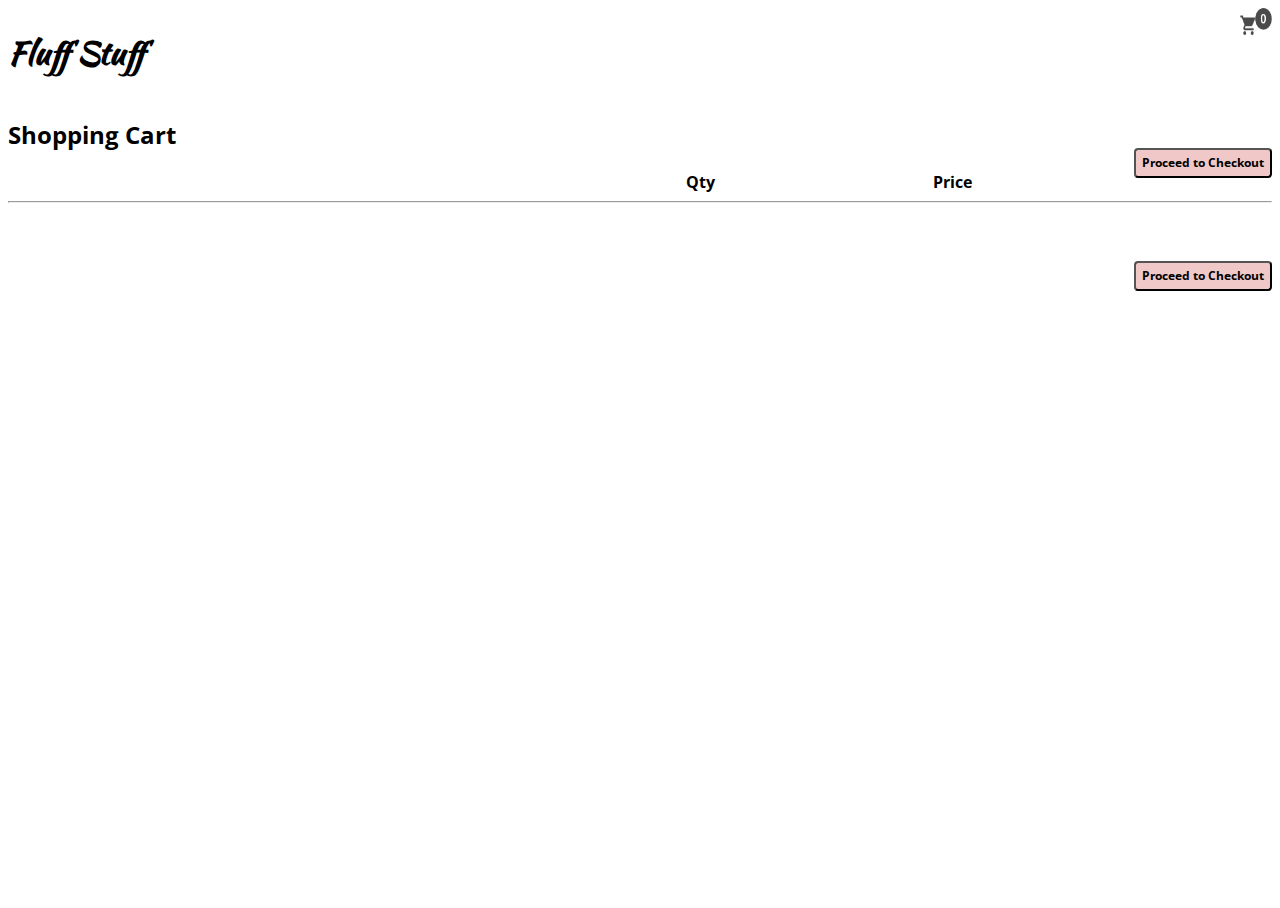
==== cart.html @ 9911127f "delete items" ====
<!DOCTYPE html>
<html>
<head>
<title>Shopping Cart - Fluff Stuff</title>
<link rel="stylesheet" type="text/css" href="stylesheet.css">
<script src="https://ajax.googleapis.com/ajax/libs/jquery/3.3.1/jquery.min.js"></script>
<script src="main.js"></script>
</head>

<!--fonts used in prototype seem to be Sketch specific.
Selected some acceptable replacement fonts. -->
<link href='https://fonts.googleapis.com/css?family=Kaushan Script' rel='stylesheet'>
<link href="https://fonts.googleapis.com/css?family=Open+Sans" rel="stylesheet">


<body onLoad="openCart()">

  <div class="title"><h1><a href="index.html">Fluff Stuff</a></h1></div>

  <div class="cart-icon">
    <img src="cart icon.png" alt="cart icon">
  </div>

  <div>
    <button class="pink-button to-checkout"><a href=" #" style="text-decoration: none; color: black;">Proceed to Checkout</a></button>
  </div>

  <h2>Shopping Cart</h2>

  <div class="cart-header">
      <div class="cart-image"></div>
      <div class="cart-description"></div>
      <div class="qty">Qty</div>
      <div class="cart-price">Price</div>
  </div>
  <hr>
  <div class="cart-item-holder" id="cartItemHolder"></div>

    <button class="pink-button to-checkout"><a href=" #" style="text-decoration: none; color: black;">Proceed to Checkout</a></button>

</body>

<!--test comment-->

</html>
---- stylesheet.css ----
/*fonts used in prototype seem to be Sketch specific.
Selected some acceptable replacement fonts.*/

.login {
    display: inline-block;
}

.login a {
    text-decoration: none;
    color: black;
}

.cart-icon {
    float: right;
    display: inline-block;
}

.cart-icon img {
    width: 32px;
    height: 27px;
}

.cart-count {
    border-radius: 50%;
    width: 20px;
    height: 20px;
    color: white;
    background-color: #3a3a3a;
    text-align: center;
}

#itemCount {
  position: absolute;
  display: none;
  top: -10px;
  left: -10px;
  width: 20px;
  height: 20px;
  border-radius: 50%;
  background: red;
  color: white;
  text-align: center;
}

.cart-header {
    font-weight: bold;
}

.qty {
    display: inline-block;
    text-align: right;
}

.cart-price {
    display: inline-block;
    text-align: right;
    width: 20%;
}

.cart-item {
    width: 100%;
    margin: 0;
    padding: 0;
}

.cart-image {
    display: inline-block;
    width: 15%;
}

.cart-image img {
   width: 175px;
}

.cart-description {
    display: inline-block;
    width: 38%;
}

.cart-description p {
    padding-left: 50px;
}

.cart-qty {
    display: inline-block;
    text-align: right;
    width: 20%;
}




/* TODO: .cart-description
// and   .cart-picture
// and then use them in the html where you want more divs.
// they'll probably need a "text-align: left" to override
what was done in cart-header/cart-item.*/

h1 {
    font-family: "Kaushan Script";
}

.title{
    display: inline-block;
}

h1 a {
    text-decoration: none;
    color: black;
}

h2 {
    font-family: 'Open Sans', sans-serif;
}

h3 {
    font-family: 'Open Sans', sans-serif;
    font-size: 15px;
}

body, html {
    height: 100%;
    font-family: 'Open Sans', sans-serif;
}

/* Hero image code from W3Schools*/
.hero-image-product-list {
    background-image: url("hero_image_product_list.jpg");
        /* Set a specific height */
    height: 40%;

    /* Position and center the image to scale nicely
    on all screens from W3Schools*/
    background-position: center;
    background-repeat: no-repeat;
    background-size: cover;
    position: relative;
}

/* Position and center the image to scale nicely on
all screens from W3Schools*/
.hero-image-home {
    background-image: url("hero image page 1.svg");
    height: 60%;
    background-position: center;
    background-repeat: no-repeat;
    background-size: cover;
    position: relative;
}


.hero-text-home {
    position: absolute;
    text-align: right;
    top: 5%;
    right: 2%;
    color: #4C4B4C;
    text-shadow: 2px 2px white;

}

/* Place product list page hero text in the
middle of the image */
.hero-text-list {
    text-align: right;
    float: right;
    position: absolute;
    top: 50%;
    left: 50%;
    transform: translate(-50%, -50%);
    color: white;
    text-shadow: 2px 2px #3a3a3a;
}

.shop-now {
    color: #4C4B4C;
    font-family: "Kaushan Script";
}

.topnav {
    text-align: center
}
/* Navbar container */
.menu {
    margin: 0;
    padding: 0;
    background-color: #FFF;
    font-family: 'Open Sans', sans-serif;
    display: inline-block;
}

/* Links inside the navbar */
.menu a {
    float: left;
    font-size: 16px;
    color: black;
    text-align: center;
    padding: 10px;
    text-decoration: none;
}

.menu p {
    float: left;
    margin: 0;
    padding: 8px 0 12px 0;
}

/* Dropdown container code from W3Schools*/
.dropdown {
  float: left;
  overflow: hidden;
}

/* Dropdown button code from W3Schools*/
.dropdown .dropbtn {
  font-size: 16px;
  border: none;
  outline: none;
  color: black;
  padding: 10px;
  background-color: inherit;
  font-family: inherit; /* Important for vertical align on mobile phones */
  margin: 0; /* Important for vertical align on mobile phones */
}

/* Making the text pink and underlined when you hover*/
.topnav a:hover, .dropdown:hover .dropbtn {
  color: #F08C7D;
  text-decoration: underline;
}

/* Dropdown content (hidden by default) code from W3Schools*/
.dropdown-content {
  display: none;
  position: absolute;
  margin-top: 42px;
  background-color: #f9f9f9;
  min-width: 160px;
  box-shadow: 0px 8px 16px 0px rgba(0,0,0,0.2);
  z-index: 1;
}

/* Links inside the dropdown */
.dropdown-content a {
  float: none;
  color: black;
  padding: 12px 16px;
  display: block;
  text-align: left;
}

/* Add a grey background color to dropdown
links on hover */
.dropdown-content a:hover {
  background-color: #ddd;
}

/* Show the dropdown menu on hover */
.dropdown:hover .dropdown-content {
  display: block;
}

.search-module {
    display: inline-block;
    position: absolute;
    right: 5px;
    padding: 30px 0 10px 0;
}

.search-module input {
    background-color: #E5E5E5;
    height: 29px;
    border: none;
    vertical-align: bottom;
    margin-right: -1px;
}

.search-module button {
    background-color: #E5E5E5;
    border: none;
    margin-bottom: 0;
    padding-top: 3px;
    margin-left: -3px;
    margin-right: 5px;
}

.left-nav {
    width: 25%;
    display: inline-block;
    vertical-align: top;
}

.gallery {
    width: 70%;
    display: inline-block;
}

.gallery-row {
    width: 100%
}

.gallery-column {
    margin: 5px;
    width: 45%;
    border: none;
    display: inline-block;
}

.gallery-column img {
    width: 100%;
    height: auto;
}

/*following two accordion related style blocks from W3Schools*/
.accordion {
    background-color: #eee;
    color: #444;
    cursor: pointer;
    padding: 18px;
    width: 100%;
    text-align: left;
    border-style: solid;
    border-width: 1px;
    border-color: #3a3a3a;
    outline: none;
    transition: 0.4s;
    margin: 0;
    font-family: 'Open Sans', sans-serif;
    font-size: 15px;
}

/* Add a background color to the button
when you move the mouse over it (hover) */
.active, .accordion:hover {
    background-color: #ccc;
}

/* Style the accordion panel. Note: hidden by default */
.panel {
    padding: 0 18px;
    background-color: white;
    display: block;
    border-style: solid;
    border-width: 1px;
    border-color: #3a3a3a;
}

/*styling carat downfacing icon*/
.carat_down{
    width: 20px;
    height: 10px;
    float: right;
}

/*styling carat sidefacing icon*/
.carat_icon{
    width: 10px;
    height: 20px;
    float: right;
}

h2.pillow-styles {
    text-align: center;
    font-family: 'Open Sans', sans-serif;
}

div.desc {
    padding: 15px;
    text-align: center;
    font-family: 'Open Sans', sans-serif;
    text-decoration: none;
}

.desc a {
    text-decoration: none;
    color: black;
}

.home-table img {
    display: inline-block;
    vertical-align: top;
    padding-top: 5px;
}

.round-pillow {
    width: 25%;
    display: inline-block;
    vertical-align: top;
}

.round-pillow img {
    width: 100%;
}

.price {
    color: #F76E6E;
    font-weight: bold;
}

.product-details {
    width: 50%;
    display: inline-block;
    margin-left: 80px;
}

.centered {
    text-align: center;
}

.left-aligned {
    text-align: left;
}

.quantity {
    display: inline-block;
}

.add-to-cart {
    display: inline-block;
}

.pink-button {
    background-color: #F1C8C8;
    border-radius: 4px;
    height: 30px;
    font-family: "Open Sans";
    font-weight: bold;
    font-size: 12px;
}

.sign-in input, .checkout-as-guest input {
    width: 300px;
    height: 30px;
    margin: 5px;
    border-radius: 4px;
}

.sign-in {
    display: inline-block;
    vertical-align: top;
    text-align: left;
    margin: 40px 40px 0 0;
}

.checkout-as-guest {
    display: inline-block;
    vertical-align: top;
    text-align: left;
    margin: 40px;
}

.to-checkout {
    display: inline-block;
    float: right;
    margin-top: 50px;
}
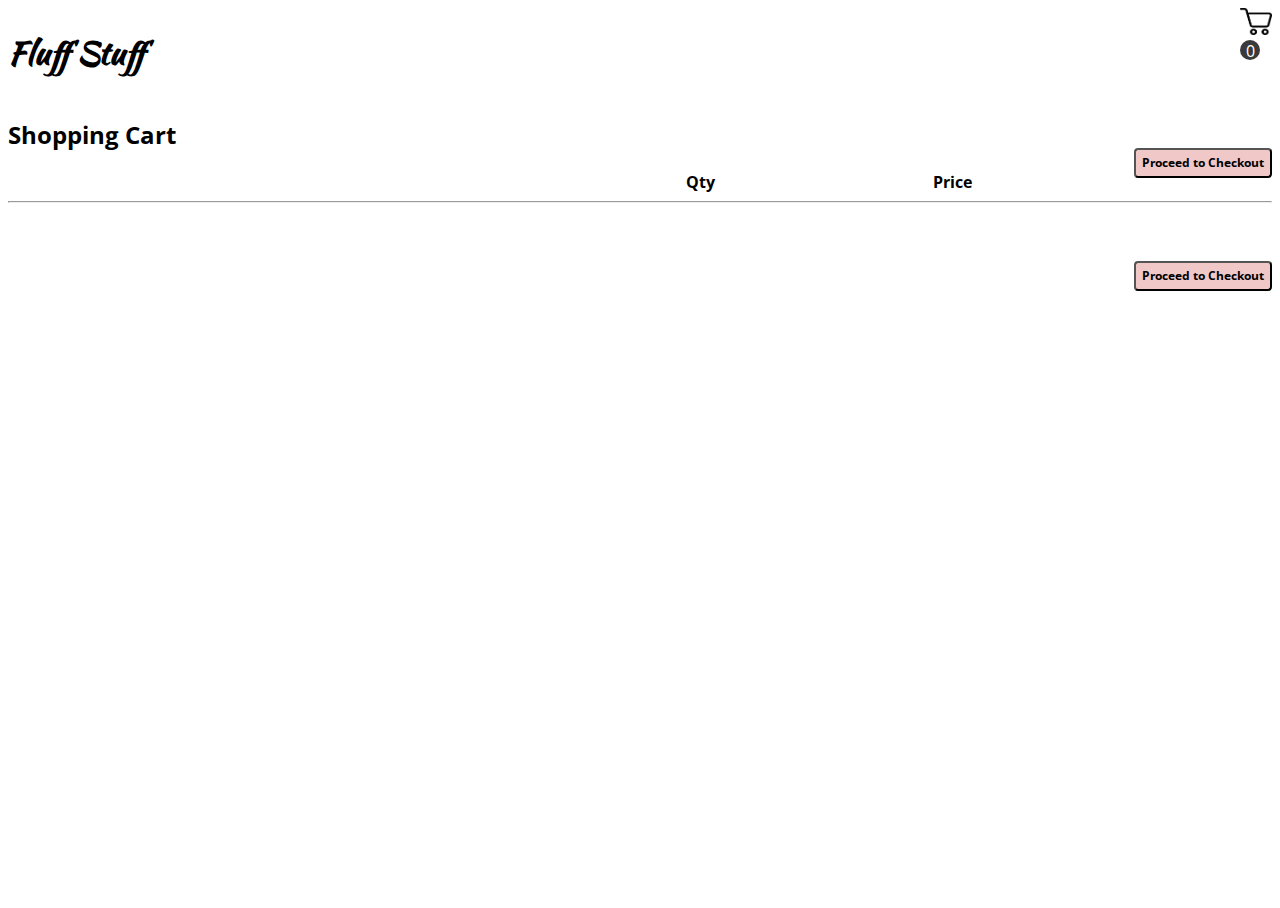
==== commit 62c87f6f: "commits" ====
--- a/cart.html
+++ b/cart.html
@@ -13,13 +13,14 @@
 <link href="https://fonts.googleapis.com/css?family=Open+Sans" rel="stylesheet">
 
 
-<body onLoad="openCart()">
+<body onLoad="openCart(); updateCartCount('cart-count')">
 
   <div class="title"><h1><a href="index.html">Fluff Stuff</a></h1></div>
 
   <div class="cart-icon">
-    <img src="cart icon.png" alt="cart icon">
-  </div>
+   <img src="cart.png" alt="cart icon">
+   <div id="cart-count" class="cart-count" >0</div>
+ </div>
 
   <div>
     <button class="pink-button to-checkout"><a href=" #" style="text-decoration: none; color: black;">Proceed to Checkout</a></button>
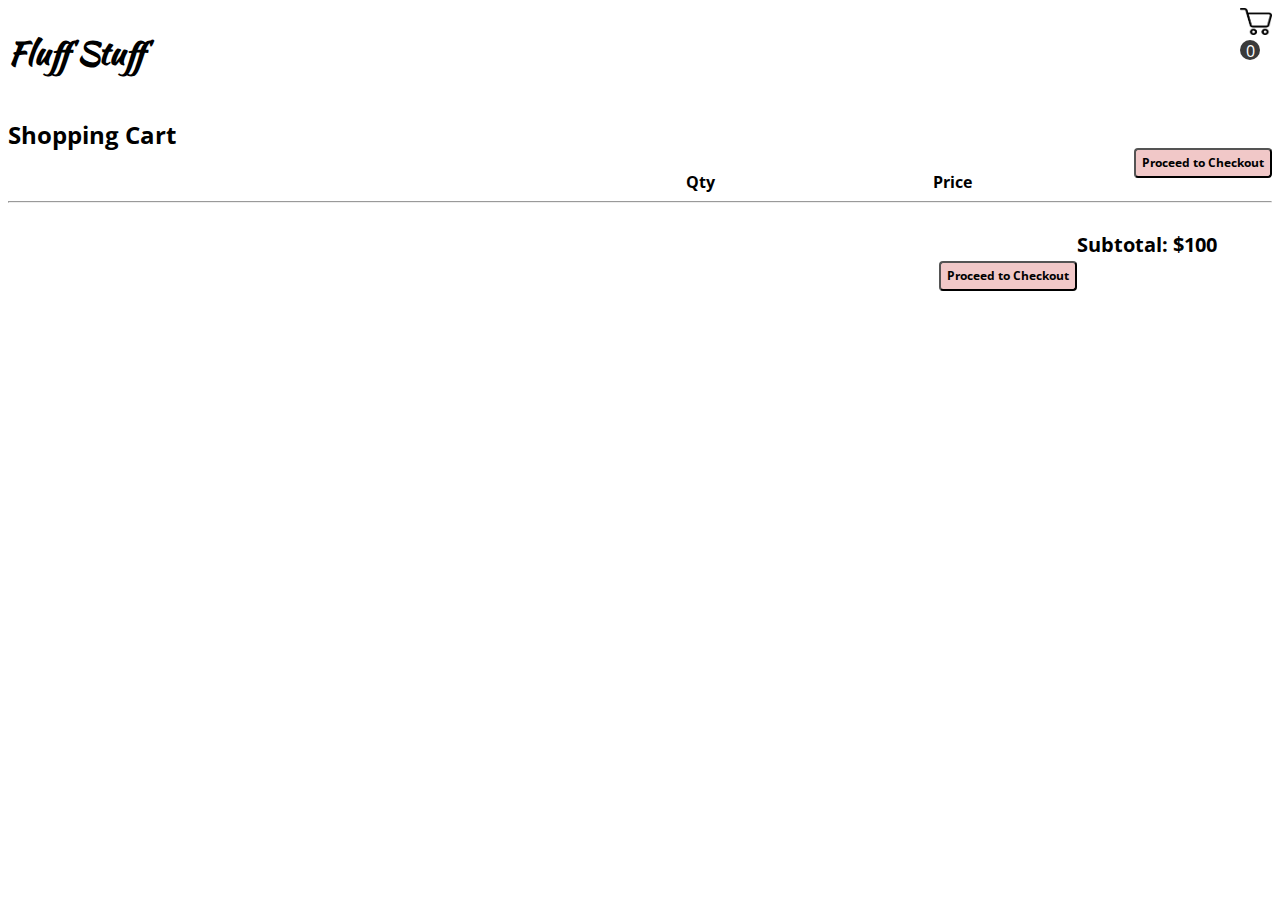
==== commit a9345e69: "css stylings" ====
--- a/cart.html
+++ b/cart.html
@@ -37,10 +37,12 @@
   <hr>
   <div class="cart-item-holder" id="cartItemHolder"></div>
 
+  <div>
+    <div class="subtotal" onload="subTotal()">Subtotal: $100</div>
+  </div>
+
     <button class="pink-button to-checkout"><a href=" #" style="text-decoration: none; color: black;">Proceed to Checkout</a></button>
 
 </body>
 
-<!--test comment-->
-
 </html>--- a/stylesheet.css
+++ b/stylesheet.css
@@ -428,6 +428,67 @@
     font-size: 12px;
 }
 
+/* Popup box BEGIN found here https://html-online.com/articles/simple-popup-box/*/
+.hover_bkgr{
+    background:rgba(0,0,0,.4);
+    cursor:pointer;
+    display:none;
+    height:100%;
+    position:fixed;
+    text-align:center;
+    top:0;
+    width:100%;
+    z-index:10000;
+}
+.hover_bkgr .helper{
+    display:inline-block;
+    height:100%;
+    vertical-align:middle;
+}
+.hover_bkgr > div {
+    background-color: #fff;
+    box-shadow: 10px 10px 60px #555;
+    display: inline-block;
+    height: auto;
+    max-width: 551px;
+    min-height: 100px;
+    vertical-align: middle;
+    width: 60%;
+    position: relative;
+    border-radius: 8px;
+    padding: 15px 5%;
+}
+.popupCloseButton {
+    background-color: #fff;
+    border: 3px solid #999;
+    border-radius: 50px;
+    cursor: pointer;
+    display: inline-block;
+    font-family: arial;
+    font-weight: bold;
+    position: absolute;
+    top: -20px;
+    right: -20px;
+    font-size: 25px;
+    line-height: 30px;
+    width: 30px;
+    height: 30px;
+    text-align: center;
+}
+.popupCloseButton:hover {
+    background-color: #ccc;
+}
+
+.trigger_popup {
+    cursor: pointer;
+    margin: 20px;
+    display: inline-block;
+    font-family: "Open Sans";
+    font-weight: bold;
+    font-size: 12px;
+}
+/* Popup box END */
+
 .sign-in input, .checkout-as-guest input {
     width: 300px;
     height: 30px;
@@ -455,20 +516,29 @@
     margin-top: 50px;
 }
 
-
-
-
-
-
-
-
-
-
-
-
-
-
-
-
-
-
+.subtotal {
+    font-family: "Open Sans";
+    font-weight: bold;
+    font-size: 20px;
+    float: right;
+    margin-right: 55px;
+    margin-top: 20px;
+}
+
+
+
+
+
+
+
+
+
+
+
+
+
+
+
+
+
+
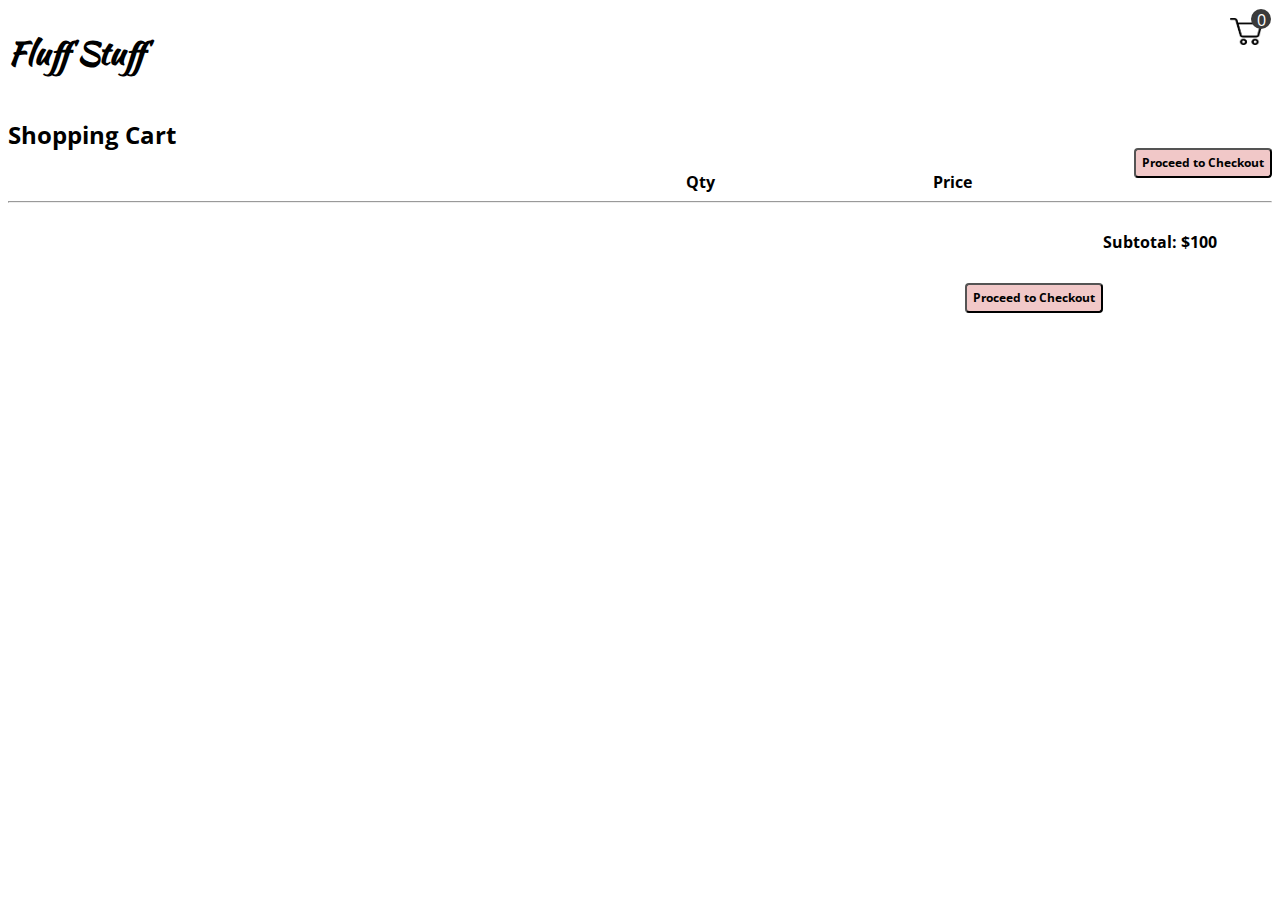
==== commit 679ec4bb: "clean up" ====
--- a/cart.html
+++ b/cart.html
@@ -37,11 +37,12 @@
   <hr>
   <div class="cart-item-holder" id="cartItemHolder"></div>
 
+
   <div>
     <div class="subtotal" onload="subTotal()">Subtotal: $100</div>
   </div>
-
-    <button class="pink-button to-checkout"><a href=" #" style="text-decoration: none; color: black;">Proceed to Checkout</a></button>
+<br>
+  <button class="pink-button to-checkout"><a href=" #" style="text-decoration: none; color: black;">Proceed to Checkout</a></button>
 
 </body>
 
--- a/stylesheet.css
+++ b/stylesheet.css
@@ -13,6 +13,8 @@
 .cart-icon {
     float: right;
     display: inline-block;
+    margin-top: 10px;
+    margin-right: 10px;
 }
 
 .cart-icon img {
@@ -27,6 +29,9 @@
     color: white;
     background-color: #3a3a3a;
     text-align: center;
+    position: absolute;
+    top:9px;
+    right: 9px;
 }
 
 #itemCount {
@@ -428,6 +433,10 @@
     font-size: 12px;
 }
 
+.to-checkout {
+    float: right;
+}
+
 /* Popup box BEGIN found here https://html-online.com/articles/simple-popup-box/*/
 .hover_bkgr{
     background:rgba(0,0,0,.4);
@@ -519,7 +528,7 @@
 .subtotal {
     font-family: "Open Sans";
     font-weight: bold;
-    font-size: 20px;
+    font-size: 16px;
     float: right;
     margin-right: 55px;
     margin-top: 20px;
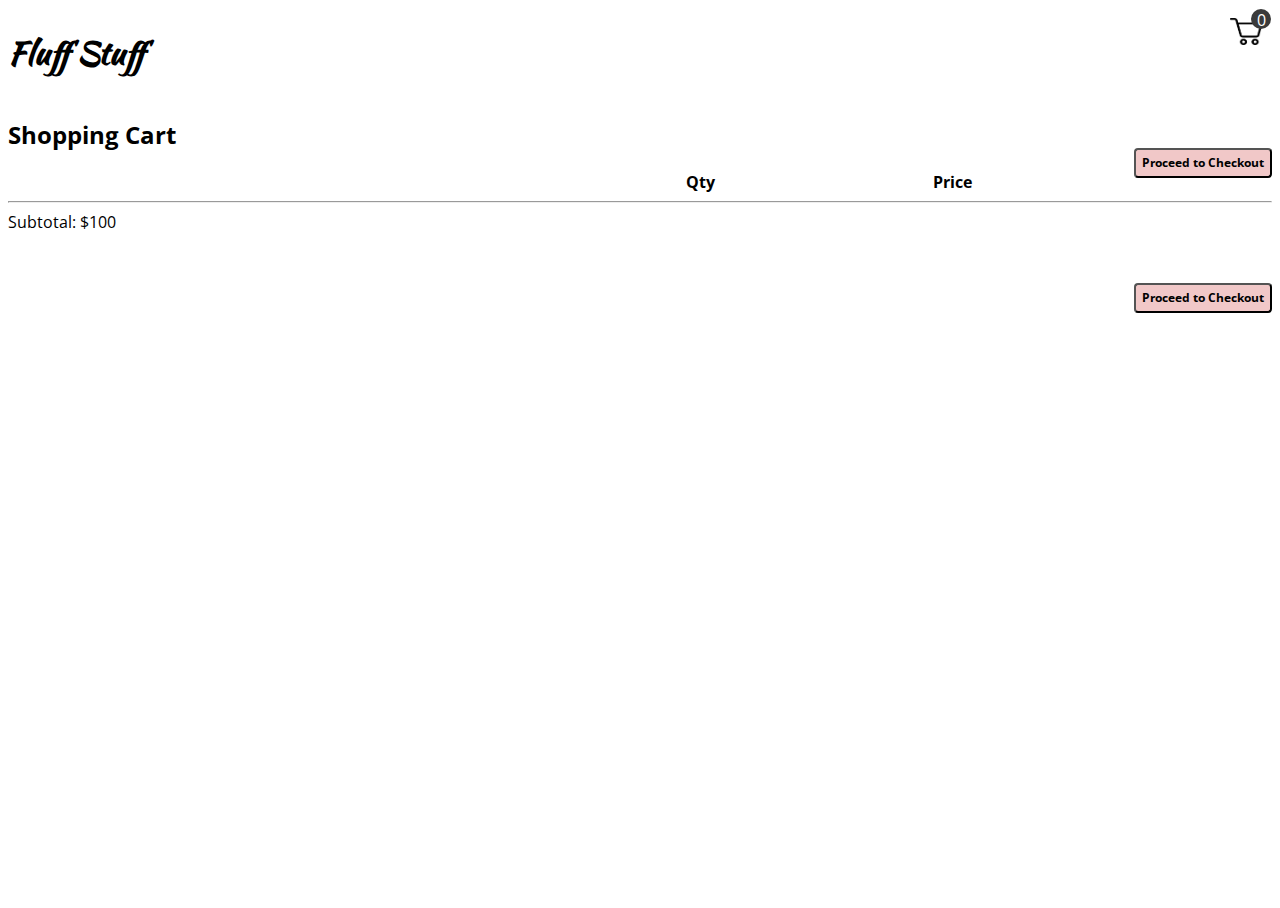
==== commit d52d4c0c: "subtotal fixes" ====
--- a/cart.html
+++ b/cart.html
@@ -39,9 +39,9 @@
 
 
   <div>
-    <div class="subtotal" onload="subTotal()">Subtotal: $100</div>
+    <div id="subtotal" onload="subTotal()">Subtotal: $100</div>
   </div>
-<br>
+
   <button class="pink-button to-checkout"><a href=" #" style="text-decoration: none; color: black;">Proceed to Checkout</a></button>
 
 </body>
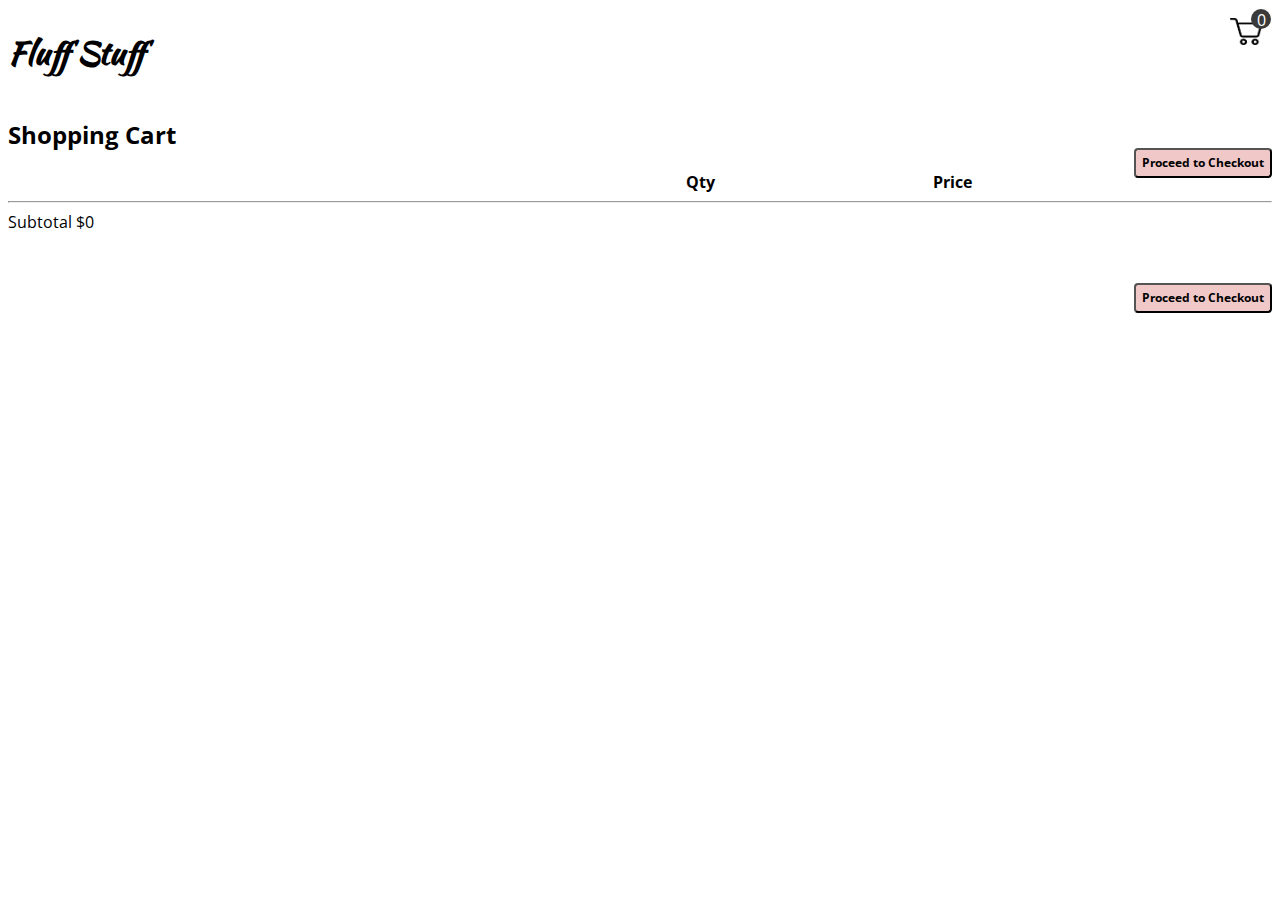
==== commit 81b8f286: "more changes" ====
--- a/cart.html
+++ b/cart.html
@@ -39,7 +39,7 @@
 
 
   <div>
-    <div id="subtotal" onload="subTotal()">Subtotal: $100</div>
+    <div id="subtotal">Subtotal: $100</div>
   </div>
 
   <button class="pink-button to-checkout"><a href=" #" style="text-decoration: none; color: black;">Proceed to Checkout</a></button>
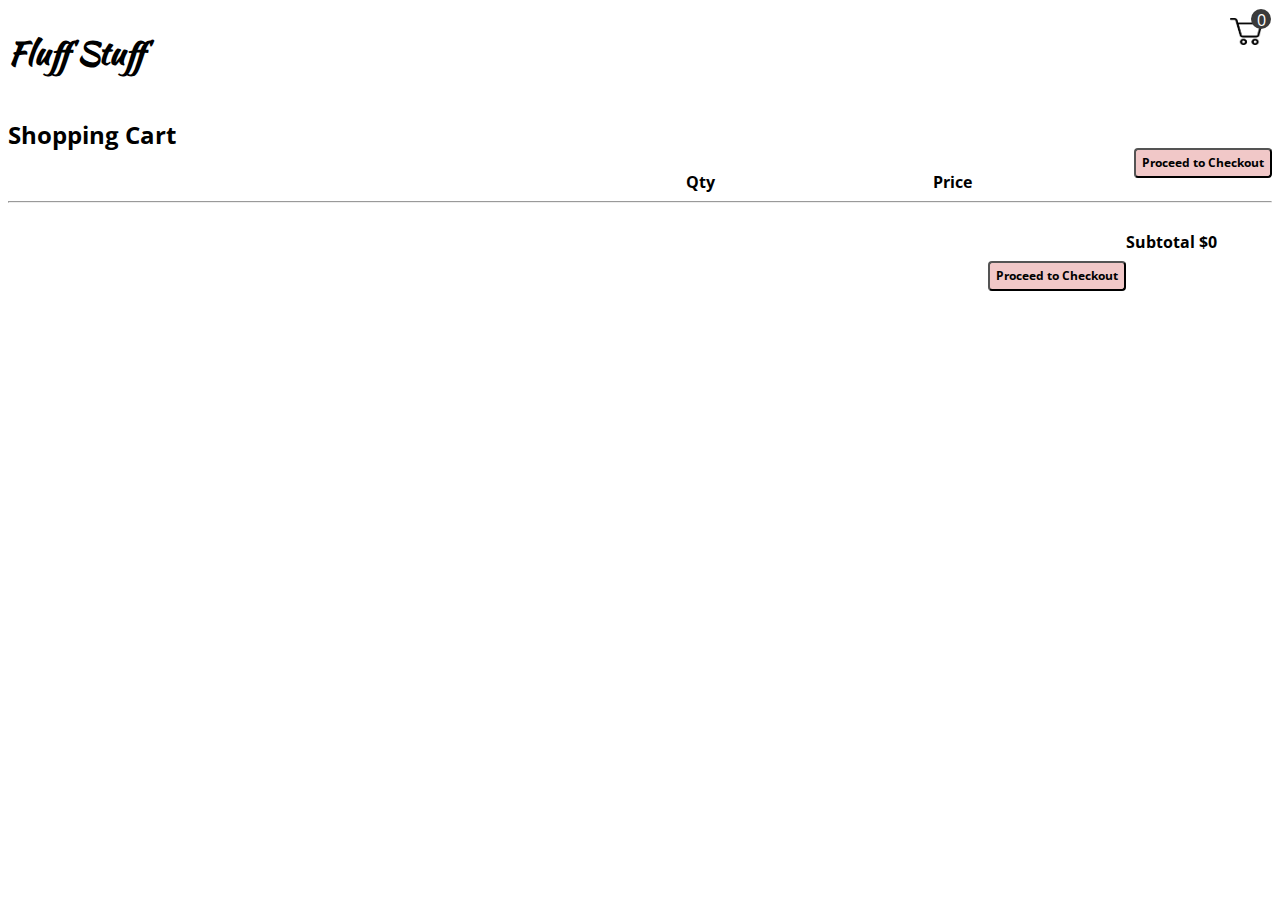
==== commit b311c60f: "final subtotal commits" ====
--- a/cart.html
+++ b/cart.html
@@ -38,9 +38,9 @@
   <div class="cart-item-holder" id="cartItemHolder"></div>
 
 
-  <div>
-    <div id="subtotal">Subtotal: $100</div>
-  </div>
+
+  <div id="subtotal">Subtotal: $100</div>
+
 
   <button class="pink-button to-checkout"><a href=" #" style="text-decoration: none; color: black;">Proceed to Checkout</a></button>
 
--- a/stylesheet.css
+++ b/stylesheet.css
@@ -525,7 +525,7 @@
     margin-top: 50px;
 }
 
-.subtotal {
+#subtotal {
     font-family: "Open Sans";
     font-weight: bold;
     font-size: 16px;
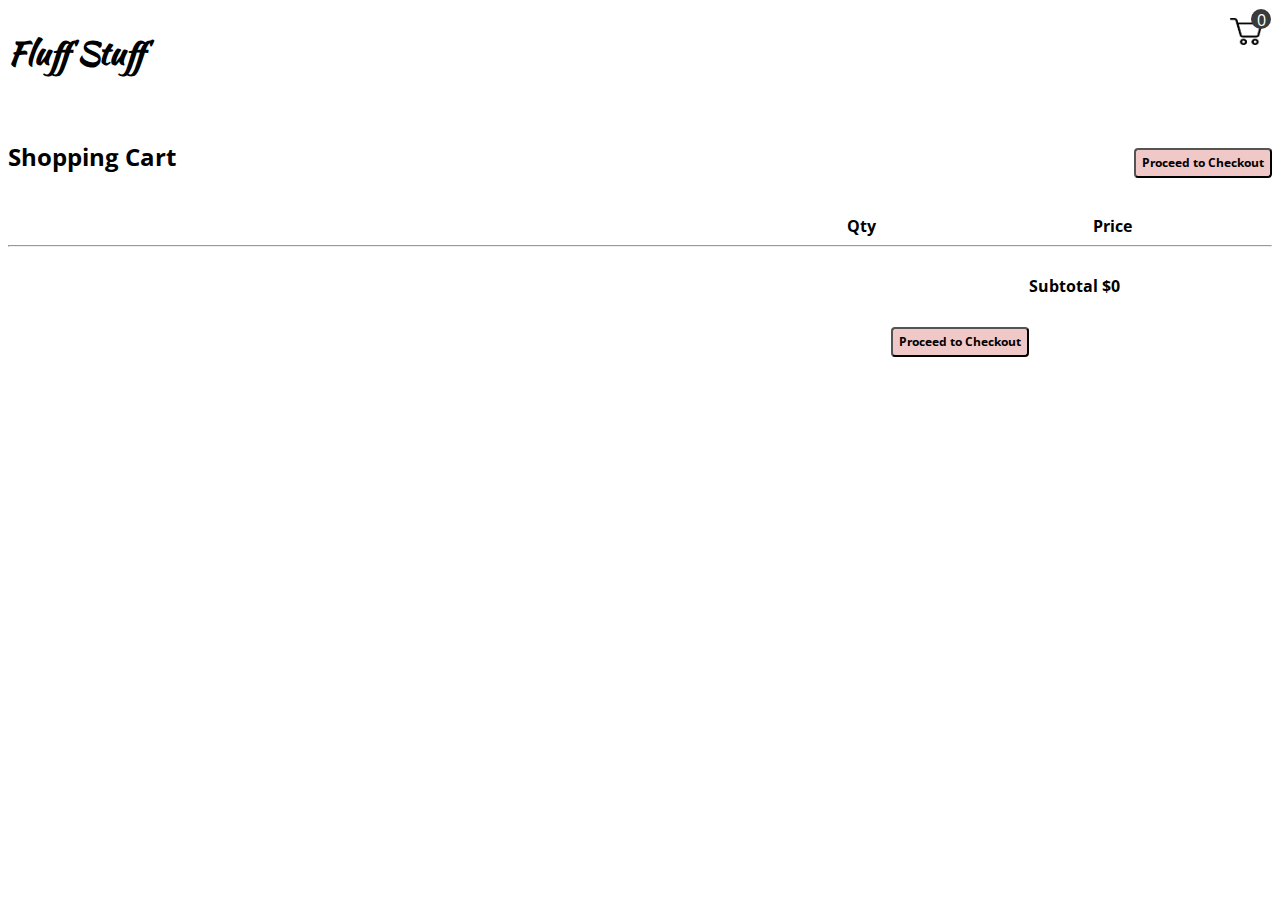
==== commit bf84a117: "clean up" ====
--- a/cart.html
+++ b/cart.html
@@ -25,13 +25,13 @@
   <div>
     <button class="pink-button to-checkout"><a href=" #" style="text-decoration: none; color: black;">Proceed to Checkout</a></button>
   </div>
-
+<br>
   <h2>Shopping Cart</h2>
-
+<br>
   <div class="cart-header">
       <div class="cart-image"></div>
       <div class="cart-description"></div>
-      <div class="qty">Qty</div>
+      <div class="cart-qty">Qty</div>
       <div class="cart-price">Price</div>
   </div>
   <hr>
@@ -41,7 +41,7 @@
 
   <div id="subtotal">Subtotal: $100</div>
 
-
+<br>
   <button class="pink-button to-checkout"><a href=" #" style="text-decoration: none; color: black;">Proceed to Checkout</a></button>
 
 </body>
--- a/stylesheet.css
+++ b/stylesheet.css
@@ -51,11 +51,6 @@
     font-weight: bold;
 }
 
-.qty {
-    display: inline-block;
-    text-align: right;
-}
-
 .cart-price {
     display: inline-block;
     text-align: right;
@@ -89,7 +84,7 @@
 .cart-qty {
     display: inline-block;
     text-align: right;
-    width: 20%;
+    width: 15%;
 }
 
 
@@ -520,7 +515,6 @@
 }
 
 .to-checkout {
-    display: inline-block;
     float: right;
     margin-top: 50px;
 }
@@ -530,7 +524,7 @@
     font-weight: bold;
     font-size: 16px;
     float: right;
-    margin-right: 55px;
+    margin-right: 152px;
     margin-top: 20px;
 }
 
